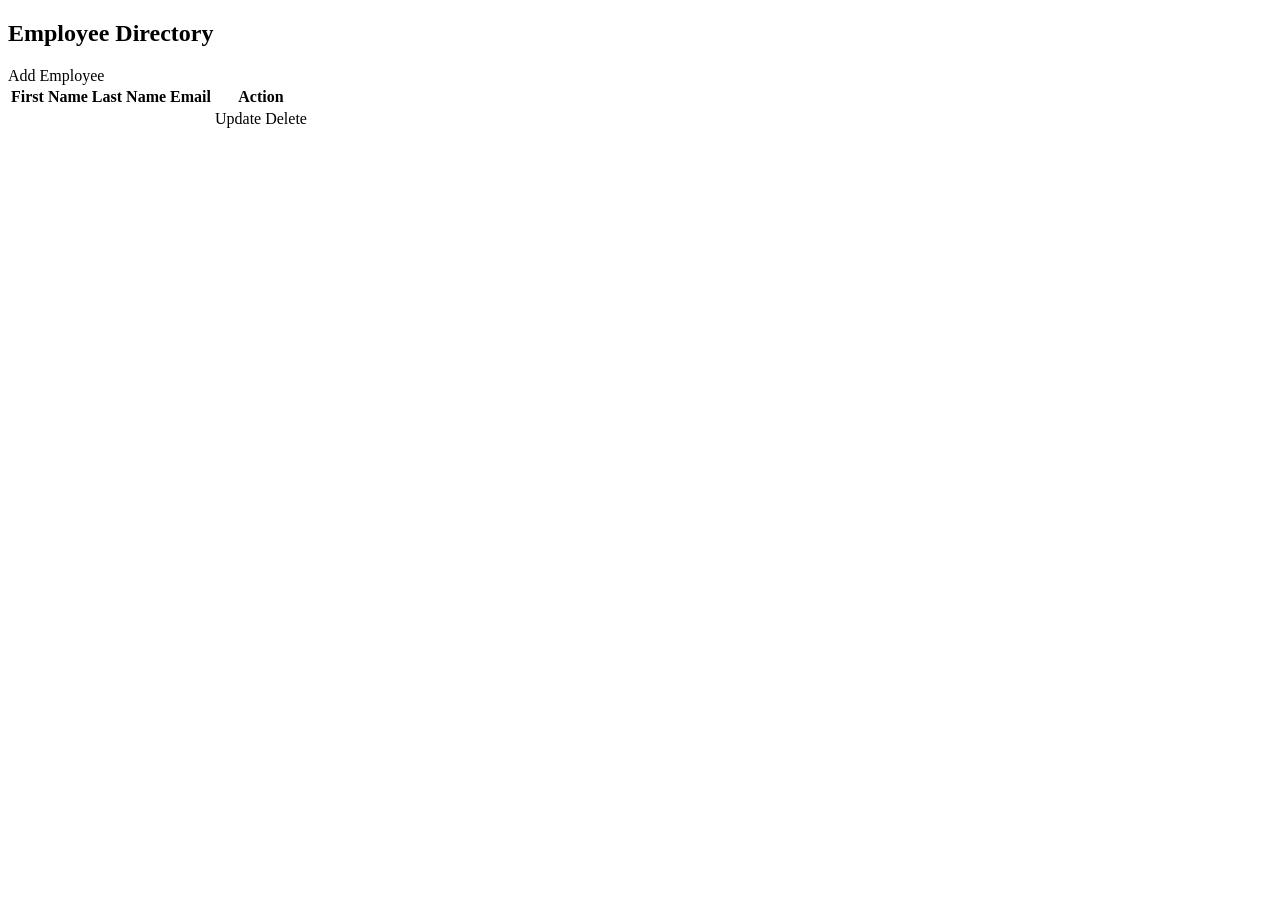
==== SpringBoot/SpringMVC/EmployeeMVCCrudExample/src/main/resources/templates/employees.html @ e9c503f0 "Employee CRUD Example With Spring MVC And Thymeleaf" ====
<!DOCTYPE html>
<html lang="en"
      xmlns:th="http://www.thymeleaf.org">

<head>
    <meta charset="UTF-8">
    <title>Employees</title>
    <link rel="stylesheet" th:href="@{/css/bootstrap.min.css}">
</head>

<body class="container">

<div class="d-flex flex-column justify-content-start align-items-start mx-auto mt-1 border-bottom">
    <h2 class="bold">Employee Directory</h2>
</div>

<div class="d-flex flex-column justify-content-start align-items-start mx-auto mt-2">
    <a class="btn btn-primary" th:href="@{/employees/add}">Add Employee</a>
</div>

<div class="d-flex flex-column justify-content-center align-items-center mx-auto mt-2">
    <table class="table table-bordered table-striped">

        <thead class="table-header table-dark">
        <tr class="text-white">
            <th>First Name</th>
            <th>Last Name</th>
            <th>Email</th>
            <th>Action</th>
        </tr>
        </thead>

        <tbody>
        <tr th:each="e : ${employees}">
            <td th:text="${e.firstName}"></td>
            <td th:text="${e.lastName}"></td>
            <td th:text="${e.email}"></td>
            <td>
                <a class="btn btn-info text-white" th:href="@{/employees/update/{id}(id = ${e.id})}">Update</a>
                <a class="btn btn-danger text-white" th:href="@{/employees/delete/{id}(id = ${e.id})}">Delete</a>
            </td>
        </tr>
        </tbody>
    </table>
</div>

</body>

</html>
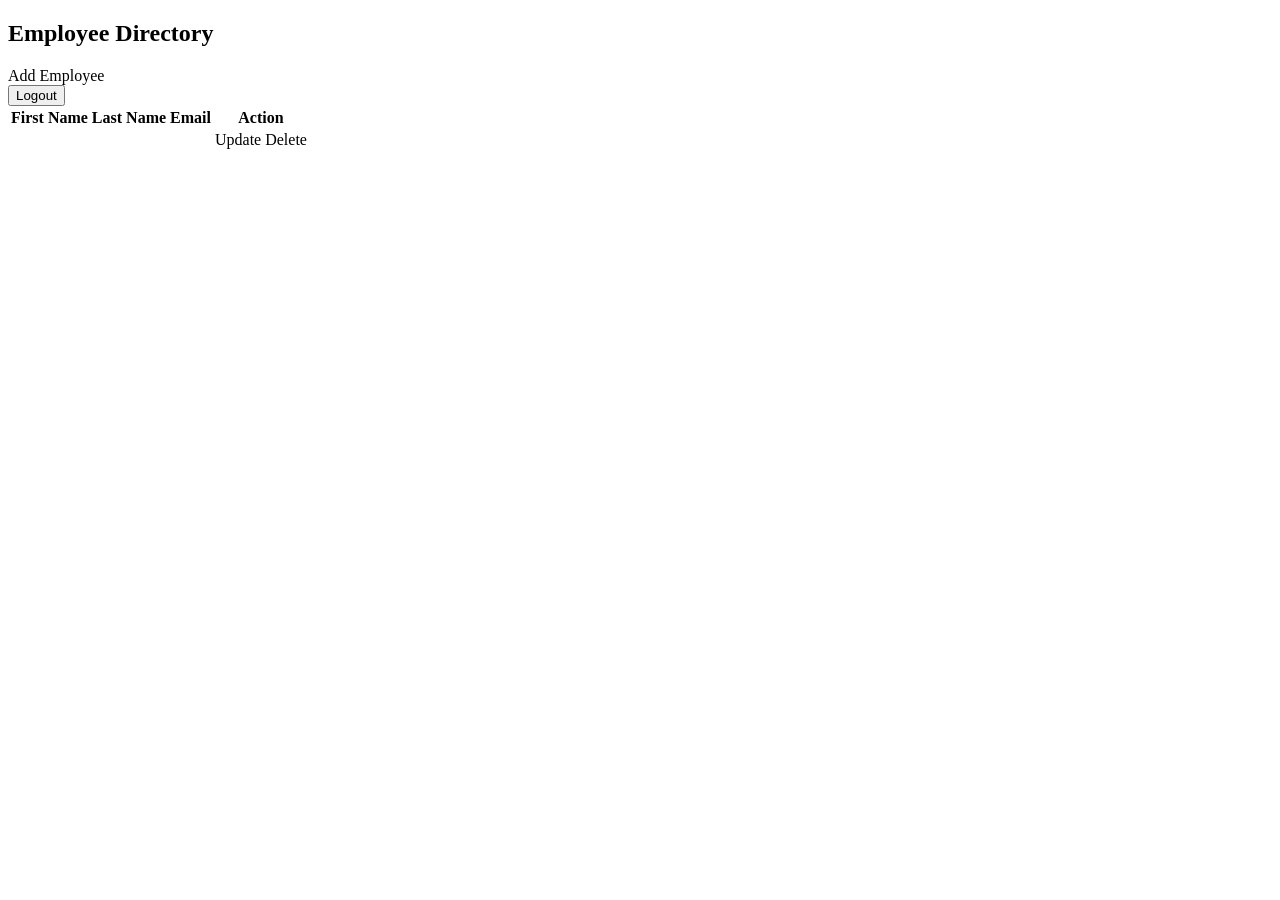
==== commit 903d0d73: "Added login and logout functionality" ====
--- a/SpringBoot/SpringMVC/EmployeeMVCCrudExample/src/main/resources/templates/employees.html
+++ b/SpringBoot/SpringMVC/EmployeeMVCCrudExample/src/main/resources/templates/employees.html
@@ -14,8 +14,14 @@
     <h2 class="bold">Employee Directory</h2>
 </div>
 
-<div class="d-flex flex-column justify-content-start align-items-start mx-auto mt-2">
+<div class="d-flex flex-row justify-content-start align-items-start mx-auto mt-2 gap-1">
     <a class="btn btn-primary" th:href="@{/employees/add}">Add Employee</a>
+    <form
+            th:action="@{/auth/logout}"
+            th:method="POST"
+    >
+        <input class="btn btn-danger" type="submit" value="Logout">
+    </form>
 </div>
 
 <div class="d-flex flex-column justify-content-center align-items-center mx-auto mt-2">
